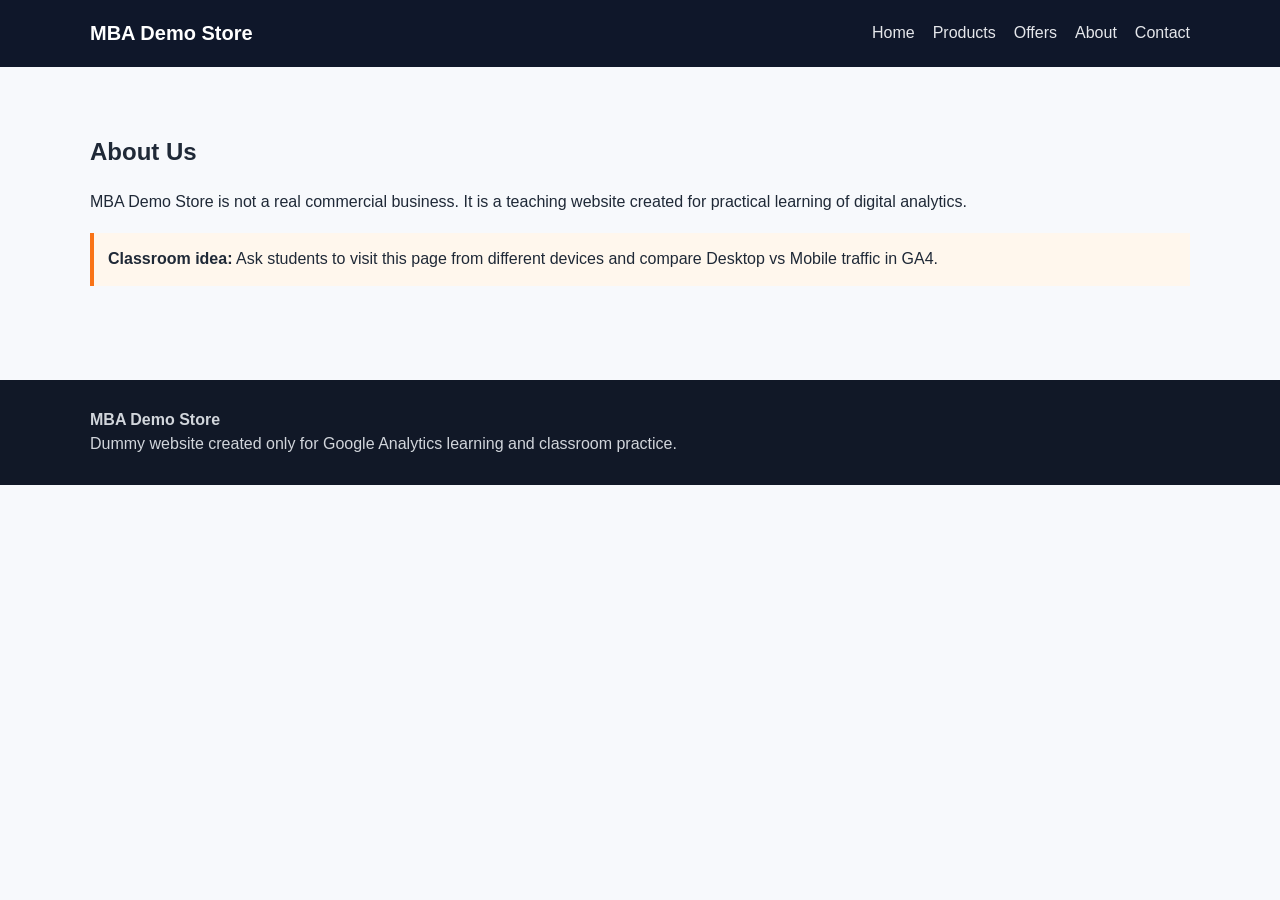
==== about.html @ e86ffd5f "Add files via upload" ====
<!DOCTYPE html>
<html lang="en">
<head>
<meta charset="UTF-8">
<meta name="viewport" content="width=device-width, initial-scale=1.0">
<title>About | MBA Demo Store</title>
<link rel="stylesheet" href="style.css">

<!-- Google tag (gtag.js) - GA4 PRACTICE PLACEHOLDER
     Replace G-XXXXXXXXXX below with your own GA4 Measurement ID.
     Keep this block inside the <head> section on every page. -->
<script async src="https://www.googletagmanager.com/gtag/js?id=G-XXXXXXXXXX"></script>
<script>
  window.dataLayer = window.dataLayer || [];
  function gtag(){dataLayer.push(arguments);}
  gtag('js', new Date());
  gtag('config', 'G-XXXXXXXXXX');
</script>

</head>
<body>

<header>
  <div class="container">
    <nav>
      <div class="brand">MBA Demo Store</div>
      <a href="index.html">Home</a>
      <a href="products.html">Products</a>
      <a href="offers.html">Offers</a>
      <a href="about.html">About</a>
      <a href="contact.html">Contact</a>
    </nav>
  </div>
</header>


<section>
  <div class="container">
    <h1>About Us</h1>
    <p>MBA Demo Store is not a real commercial business. It is a teaching website created for practical learning of digital analytics.</p>
    <div class="note"><strong>Classroom idea:</strong> Ask students to visit this page from different devices and compare Desktop vs Mobile traffic in GA4.</div>
  </div>
</section>


<footer>
  <div class="container">
    <strong>MBA Demo Store</strong><br>
    Dummy website created only for Google Analytics learning and classroom practice.
  </div>
</footer>

</body>
</html>
---- style.css ----
:root{
  --bg:#f7f9fc; --card:#ffffff; --text:#1f2937; --muted:#6b7280;
  --primary:#2563eb; --accent:#0f766e; --border:#e5e7eb;
}
*{box-sizing:border-box}
body{margin:0;font-family:Arial,Helvetica,sans-serif;background:var(--bg);color:var(--text);line-height:1.55}
header{background:#0f172a;color:#fff;padding:18px 0;position:sticky;top:0}
.container{width:min(1100px,92%);margin:auto}
nav{display:flex;gap:18px;flex-wrap:wrap;align-items:center}
nav .brand{font-weight:700;font-size:20px;margin-right:auto}
nav a{color:#e5e7eb;text-decoration:none}
nav a:hover{color:#fff;text-decoration:underline}
.hero{padding:70px 0;background:linear-gradient(135deg,#dbeafe,#ecfeff)}
.hero h1{font-size:44px;margin:0 0 14px}
.hero p{font-size:19px;max-width:720px;color:#334155}
.btn{display:inline-block;background:var(--primary);color:#fff;padding:11px 18px;border-radius:8px;text-decoration:none;margin-top:10px}
section{padding:46px 0}
.grid{display:grid;grid-template-columns:repeat(auto-fit,minmax(220px,1fr));gap:20px}
.card{background:var(--card);border:1px solid var(--border);border-radius:12px;padding:22px;box-shadow:0 2px 10px rgba(0,0,0,.04)}
.card h3{margin-top:0}
.price{font-weight:700;color:var(--accent);font-size:20px}
footer{background:#111827;color:#d1d5db;padding:28px 0;margin-top:30px}
form{display:grid;gap:12px;max-width:600px}
input,textarea,select{padding:11px;border:1px solid #cbd5e1;border-radius:8px;font:inherit}
button{padding:11px 16px;border:0;border-radius:8px;background:var(--primary);color:#fff;cursor:pointer}
.note{background:#fff7ed;border-left:4px solid #f97316;padding:14px;margin:18px 0}
.small{font-size:14px;color:var(--muted)}
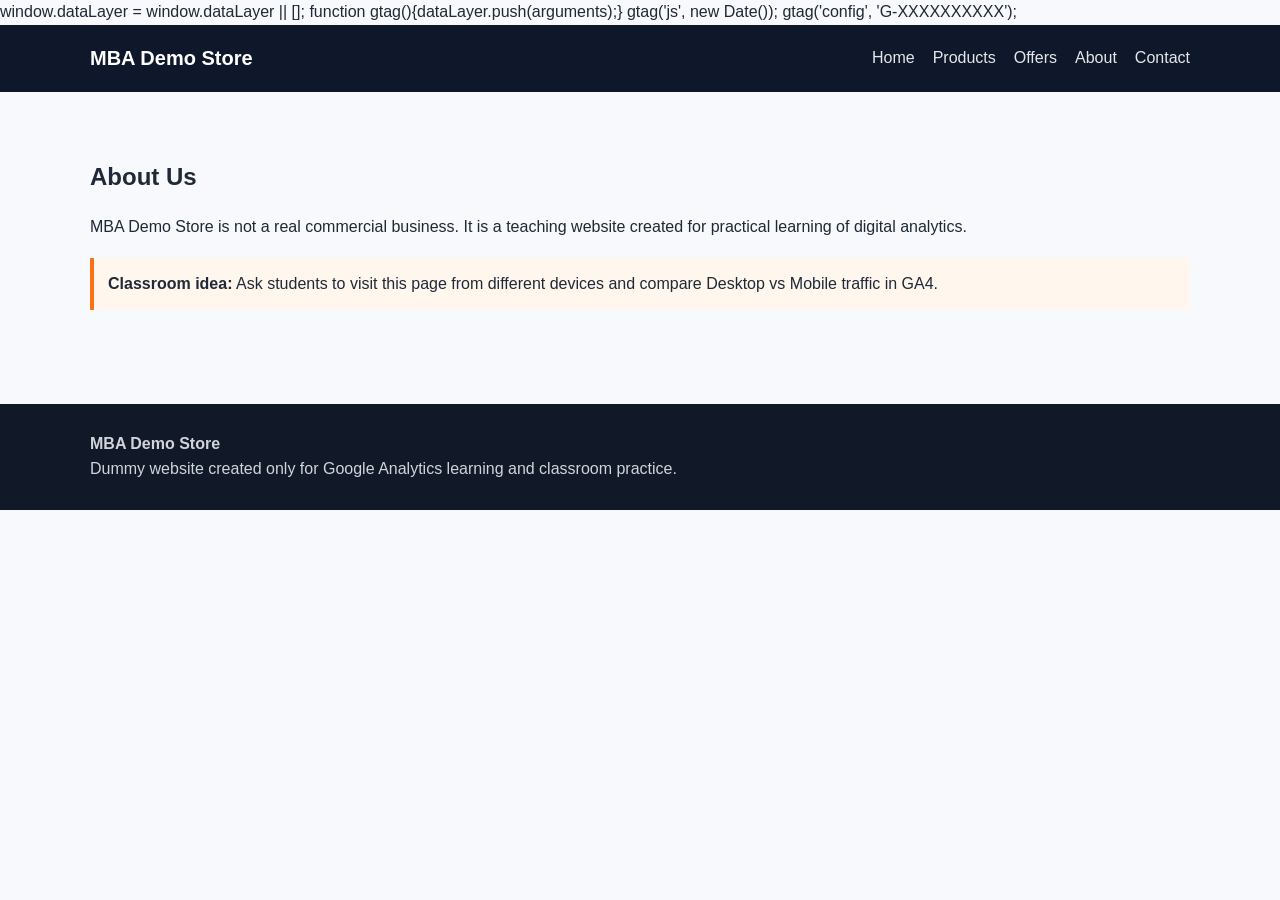
==== commit 011aae02: "Update about.html" ====
--- a/about.html
+++ b/about.html
@@ -1,16 +1,19 @@
 <!DOCTYPE html>
 <html lang="en">
 <head>
+     <!-- Google Tag Manager -->
+<script>(function(w,d,s,l,i){w[l]=w[l]||[];w[l].push({'gtm.start':
+new Date().getTime(),event:'gtm.js'});var f=d.getElementsByTagName(s)[0],
+j=d.createElement(s),dl=l!='dataLayer'?'&l='+l:'';j.async=true;j.src=
+'https://www.googletagmanager.com/gtm.js?id='+i+dl;f.parentNode.insertBefore(j,f);
+})(window,document,'script','dataLayer','GTM-KLMFSGR7');</script>
+<!-- End Google Tag Manager -->
 <meta charset="UTF-8">
 <meta name="viewport" content="width=device-width, initial-scale=1.0">
 <title>About | MBA Demo Store</title>
 <link rel="stylesheet" href="style.css">
 
-<!-- Google tag (gtag.js) - GA4 PRACTICE PLACEHOLDER
-     Replace G-XXXXXXXXXX below with your own GA4 Measurement ID.
-     Keep this block inside the <head> section on every page. -->
-<script async src="https://www.googletagmanager.com/gtag/js?id=G-XXXXXXXXXX"></script>
-<script>
+
   window.dataLayer = window.dataLayer || [];
   function gtag(){dataLayer.push(arguments);}
   gtag('js', new Date());
@@ -19,6 +22,10 @@
 
 </head>
 <body>
+     <!-- Google Tag Manager (noscript) -->
+<noscript><iframe src="https://www.googletagmanager.com/ns.html?id=GTM-KLMFSGR7"
+height="0" width="0" style="display:none;visibility:hidden"></iframe></noscript>
+<!-- End Google Tag Manager (noscript) -->
 
 <header>
   <div class="container">
